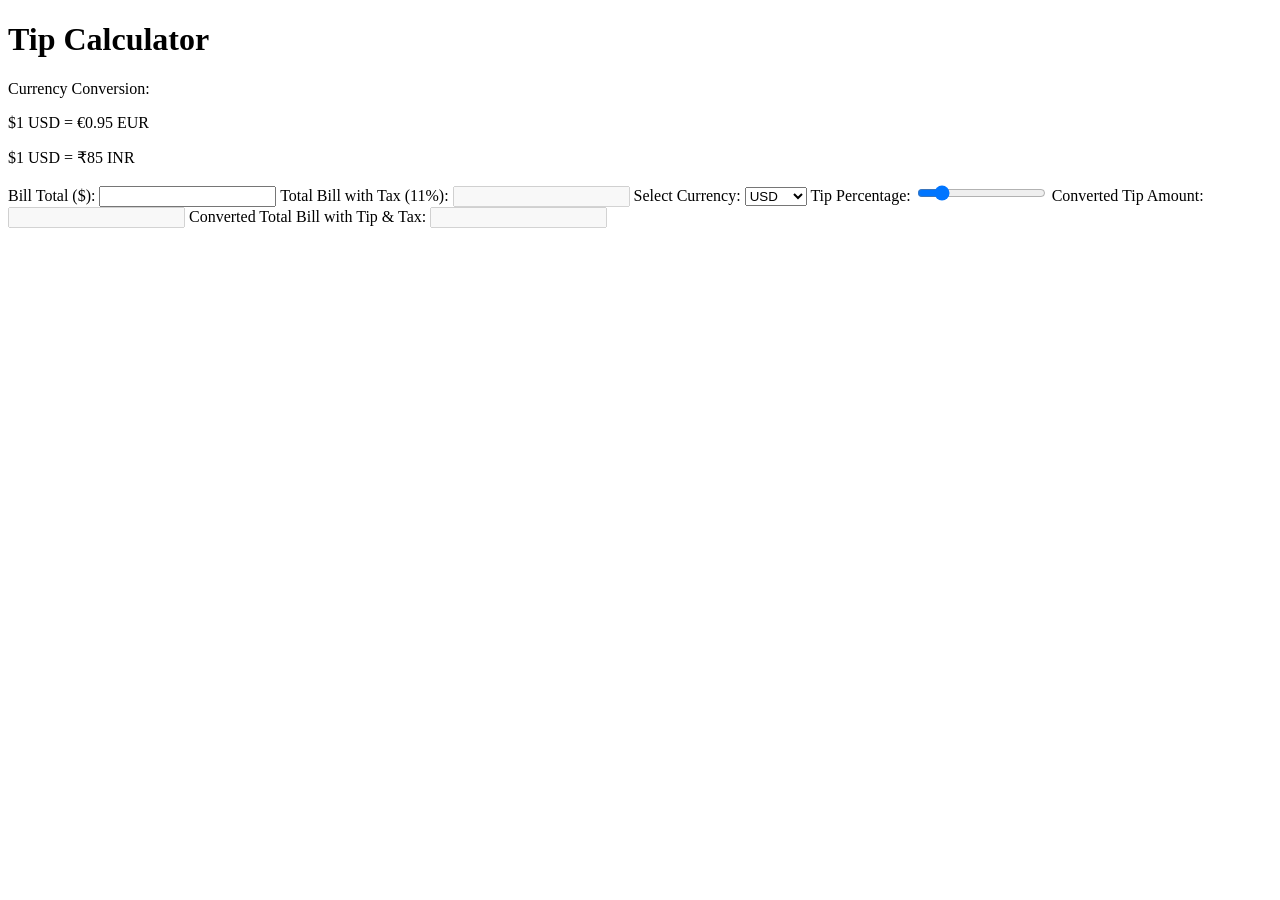
==== Lab5/index.html @ ef4df56a "Add in tip information" ====
<!DOCTYPE html>
<html lang="en">
<head>
    <meta charset="UTF-8">
    <title>Tip Calculator</title>
    <link rel="stylesheet" href="styles.css">
    <script src="script.js"></script>
</head>
<body>

<h1>Tip Calculator</h1>

<form id="tipForm">

    <p>Currency Conversion:</p>
    <p>$1 USD = €0.95 EUR</p>
    <p>$1 USD = ₹85 INR</p>

    <label for="billTotal">Bill Total ($):</label>
    <input type="text" id="billTotal">
    
    <label for="totalWithTax">Total Bill with Tax (11%):</label>
    <input type="text" id="totalWithTax" disabled>

    <label for="currency">Select Currency:</label>
    <select id="currency">
        <option value="usd">USD</option>
        <option value="eur">Euro</option>
        <option value="inr">Rupee</option>
    </select>
    
    <label for="tipRange">Tip Percentage:</label>
    <input type="range" id="tipRange" min="0" max="100" value="15">

    <label for="tipAmount">Converted Tip Amount:</label>
    <input type="text" id="tipAmount" disabled>

    <label for="finalTotal">Converted Total Bill with Tip & Tax:</label>
    <input type="text" id="finalTotal" disabled>
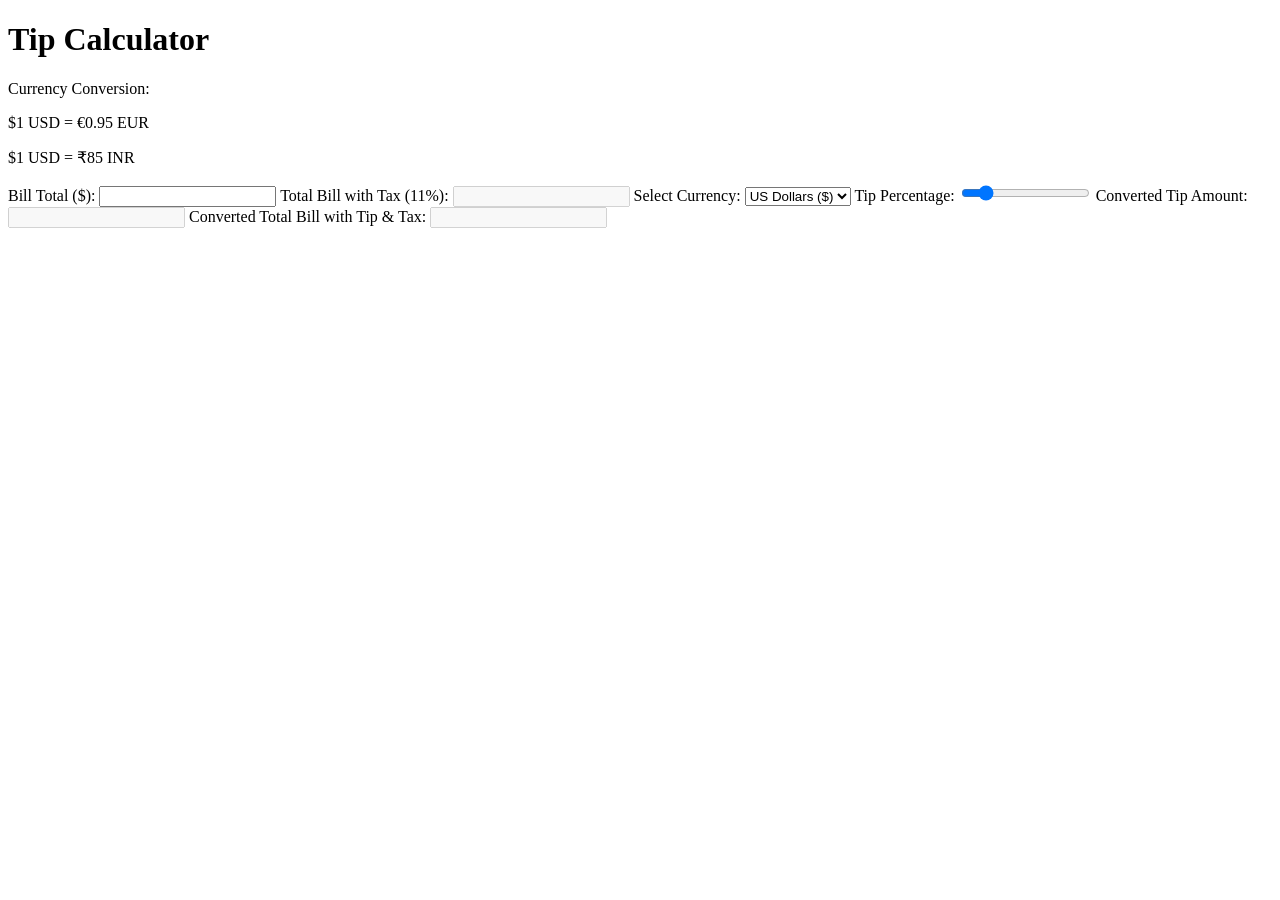
==== commit 4cbde0c6: "minor changes to html" ====
--- a/Lab5/index.html
+++ b/Lab5/index.html
@@ -24,9 +24,9 @@
 
     <label for="currency">Select Currency:</label>
     <select id="currency">
-        <option value="usd">USD</option>
-        <option value="eur">Euro</option>
-        <option value="inr">Rupee</option>
+        <option value="usd">US Dollars ($)</option>
+        <option value="eur">Euro (€)</option>
+        <option value="inr">Rupee (₹)</option>
     </select>
     
     <label for="tipRange">Tip Percentage:</label>
@@ -36,4 +36,9 @@
     <input type="text" id="tipAmount" disabled>
 
     <label for="finalTotal">Converted Total Bill with Tip & Tax:</label>
-    <input type="text" id="finalTotal" disabled>+    <input type="text" id="finalTotal" disabled>
+    <p id="errorMsg"></p>
+
+</form>
+</body>
+</html>
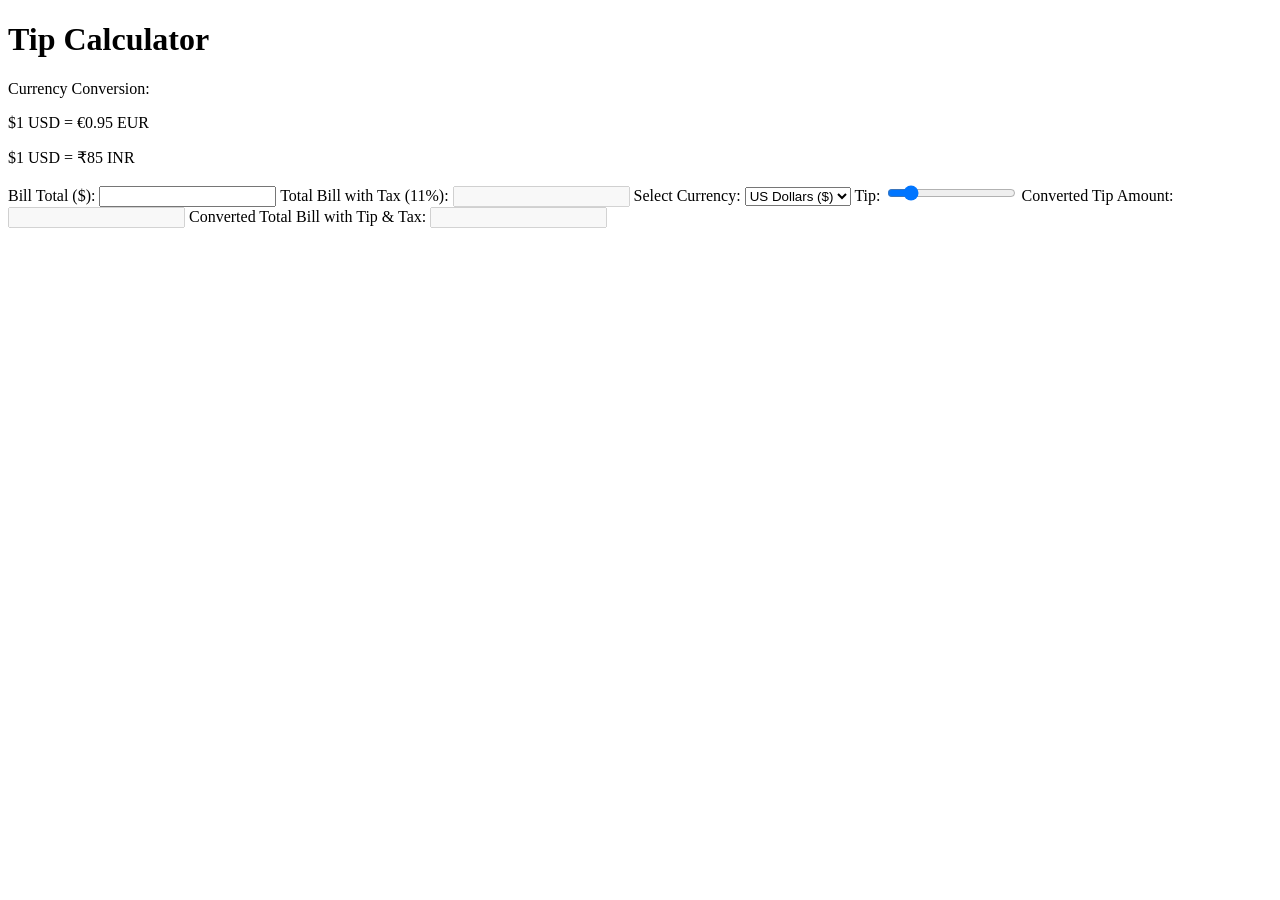
==== commit c49e2e2c: "minor change html" ====
--- a/Lab5/index.html
+++ b/Lab5/index.html
@@ -29,7 +29,7 @@
         <option value="inr">Rupee (₹)</option>
     </select>
     
-    <label for="tipRange">Tip Percentage:</label>
+    <label for="tipRange">Tip:</label>
     <input type="range" id="tipRange" min="0" max="100" value="15">
 
     <label for="tipAmount">Converted Tip Amount:</label>
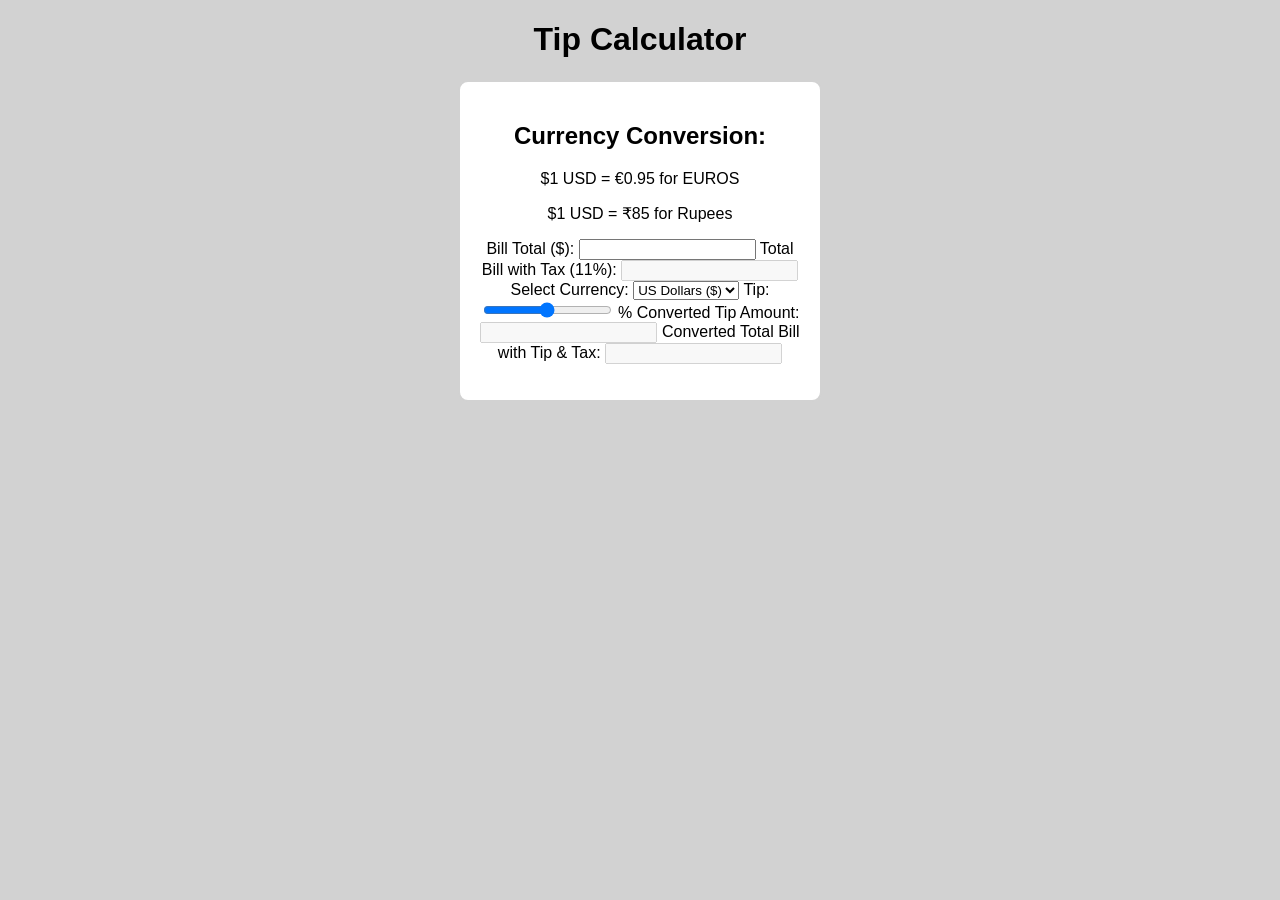
==== commit fa7f1827: "creating css for form and body" ====
--- a/Lab5/index.html
+++ b/Lab5/index.html
@@ -4,18 +4,14 @@
     <meta charset="UTF-8">
     <title>Tip Calculator</title>
     <link rel="stylesheet" href="styles.css">
-    <script src="script.js"></script>
+    <script src="script.js" defer></script>
 </head>
 <body>
-
-<h1>Tip Calculator</h1>
-
-<form id="tipForm">
-
-    <p>Currency Conversion:</p>
-    <p>$1 USD = €0.95 EUR</p>
-    <p>$1 USD = ₹85 INR</p>
-
+    <h1>Tip Calculator</h1>
+    <form id="tipForm">
+        <h2>Currency Conversion:</h2>
+        <p>$1 USD = €0.95 for EUROS</p>
+        <p>$1 USD = ₹85 for Rupees</p>
     <label for="billTotal">Bill Total ($):</label>
     <input type="text" id="billTotal">
     
@@ -30,8 +26,9 @@
     </select>
     
     <label for="tipRange">Tip:</label>
-    <input type="range" id="tipRange" min="0" max="100" value="15">
-
+    <input type="range" id="tipRange" min="0" max="100">
+    <span id="tipDisplay">%</span>
+    </div>
     <label for="tipAmount">Converted Tip Amount:</label>
     <input type="text" id="tipAmount" disabled>
 
--- a/Lab5/styles.css
+++ b/Lab5/styles.css
@@ -0,0 +1,14 @@
+body {
+    font-family: Arial;
+    background: rgb(210, 210, 210);
+    text-align: center;
+}
+
+form {
+    background: white;
+    padding: 20px;
+    margin: auto;
+    width: 320px;
+    border-radius: 10px;
+    border: 2px solid rgb(210, 210, 210);
+}
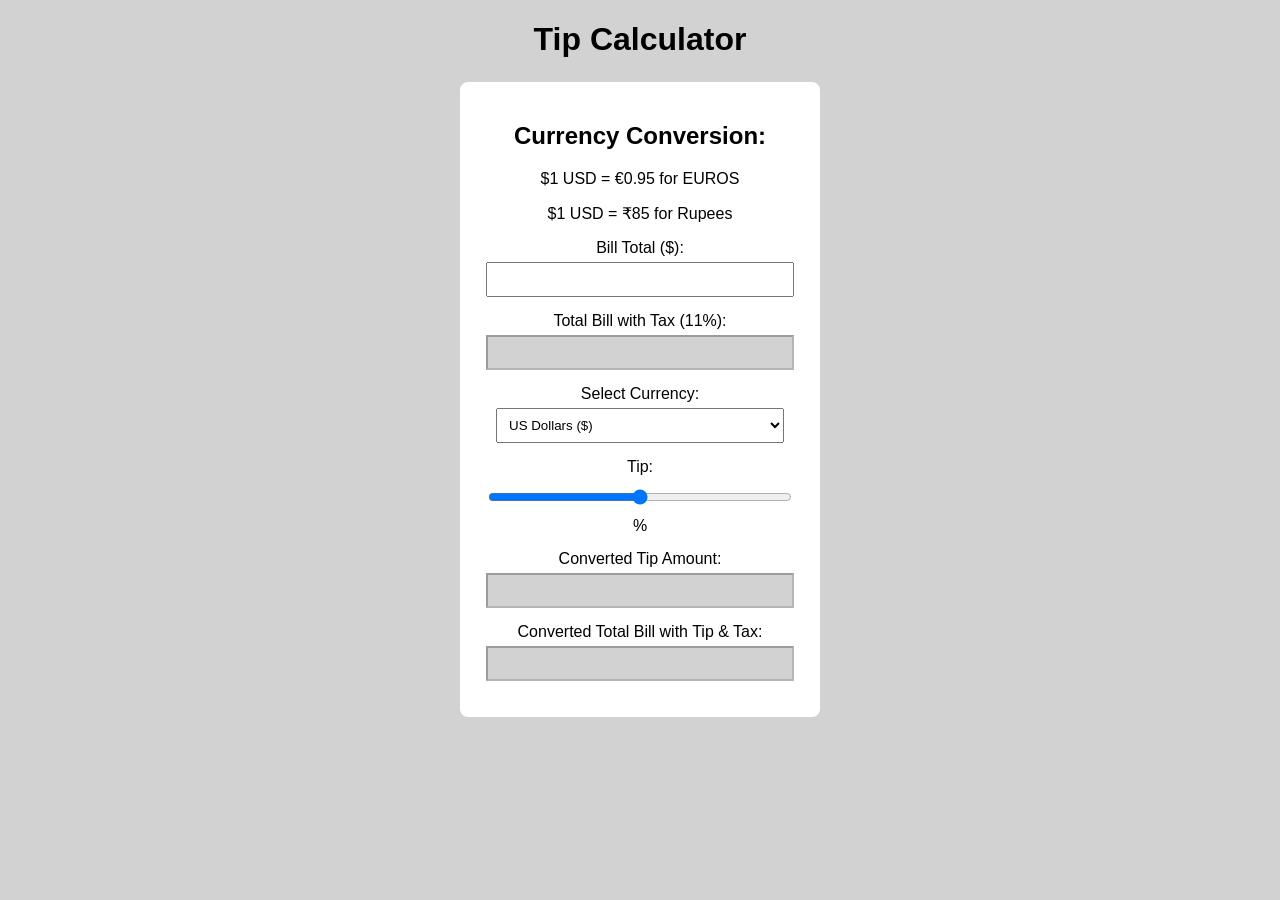
==== commit a477dfee: "fix slight error" ====
--- a/Lab5/index.html
+++ b/Lab5/index.html
@@ -28,7 +28,6 @@
     <label for="tipRange">Tip:</label>
     <input type="range" id="tipRange" min="0" max="100">
     <span id="tipDisplay">%</span>
-    </div>
     <label for="tipAmount">Converted Tip Amount:</label>
     <input type="text" id="tipAmount" disabled>
 
--- a/Lab5/styles.css
+++ b/Lab5/styles.css
@@ -11,4 +11,30 @@
     width: 320px;
     border-radius: 10px;
     border: 2px solid rgb(210, 210, 210);
+}
+
+div {
+    display: block; 
+    align-items: center; 
+    gap: 10px;
+}
+
+label {
+    display: block;
+    margin-top: 15px;
+    text-align: center;
+}
+
+input, select {
+    width: 90%;
+    padding: 8px;
+    margin-top: 5px;
+}
+
+input[disabled] {
+    background: rgb(210, 210, 210);
+}
+
+#errorMsg {
+    color: red;
 }
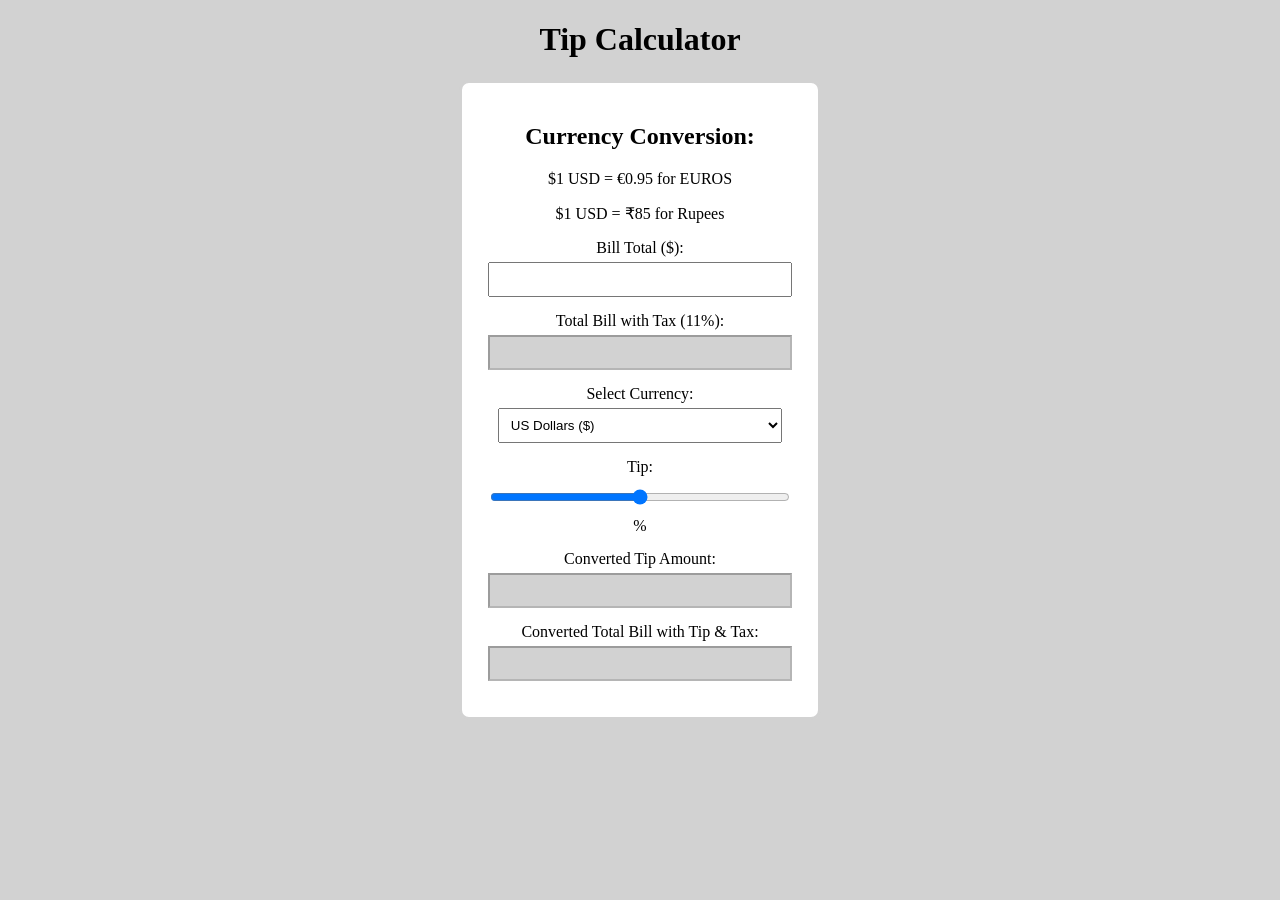
==== commit 5105c57c: "rename js file" ====
--- a/Lab5/index.html
+++ b/Lab5/index.html
@@ -4,7 +4,7 @@
     <meta charset="UTF-8">
     <title>Tip Calculator</title>
     <link rel="stylesheet" href="styles.css">
-    <script src="script.js" defer></script>
+    <script src="main.js" defer></script>
 </head>
 <body>
     <h1>Tip Calculator</h1>
--- a/Lab5/styles.css
+++ b/Lab5/styles.css
@@ -1,5 +1,5 @@
 body {
-    font-family: Arial;
+    font-family: 'Times New Roman';
     background: rgb(210, 210, 210);
     text-align: center;
 }
@@ -8,9 +8,9 @@
     background: white;
     padding: 20px;
     margin: auto;
-    width: 320px;
+    width: 25%;
     border-radius: 10px;
-    border: 2px solid rgb(210, 210, 210);
+    border: solid rgb(210, 210, 210);
 }
 
 div {
